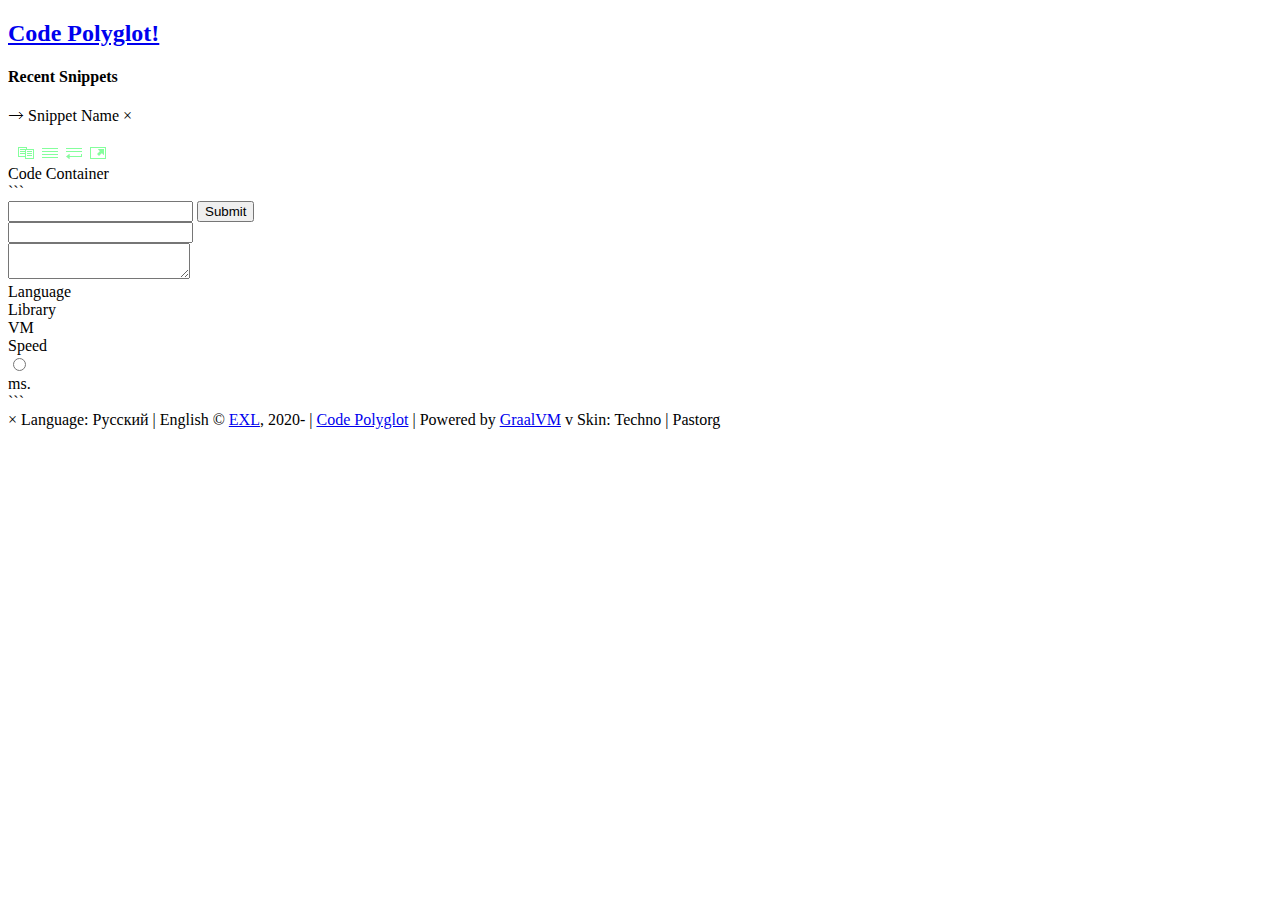
==== src/main/resources/templates/index.html @ 4a524e2d "Fix button bar" ====
<!DOCTYPE html>
<html lang="ru" xmlns:th="http://www.thymeleaf.org" xmlns:sec="http://www.thymeleaf.org" th:lang="${lang}">
	<head>
		<title th:text="#{code.title}">Code Polyglot!</title>
		<meta charset="UTF-8">
		<meta property="og:title" th:content="#{code.title}"/>
		<!-- TODO: Favicon meta property="og:image" content="icon/apple-touch-icon.png"/-->
		<meta property="og:site_name" th:content="#{code.title}"/>
		<meta property="og:description" th:content="#{code.desc}"/>
		<!-- TODO: Favicon -->
		<link rel="stylesheet" type="text/css" th:href="@{/css/__${skin}__/code.css}"/>
		<link rel="stylesheet" type="text/css" th:if="${highlight == T(ru.exlmoto.code.highlight.enumeration.Mode).HighlightJs}" th:href="@{/css/__${skin}__/hjs.css}"/>
		<link rel="stylesheet" type="text/css" th:unless="${highlight == T(ru.exlmoto.code.highlight.enumeration.Mode).HighlightJs}" th:href="@{/css/__${skin}__/merged.css}"/>
		<script defer type="text/javascript" th:src="@{/js/code.js}"></script>
	</head>
	<body>
		<div class="page">
			<div id="panel" class="sidebar">
				<a id="logo" href="/" th:title="#{code.title}"><h2 class="block center header" th:text="#{code.title}">Code Polyglot!</h2></a>
				<div class="block recent">
					<h4 class="center header" th:text="#{code.recent}">Recent Snippets</h4>
					<div th:if="${!snippets.isEmpty()}">
						<div class="arrow" th:each="snippet : ${snippets}" th:with="name=${snippet.getFirst()},address=${'/' + snippet.getSecond()},delete=${'/delete/' + snippet.getSecond()}">
							🡒 <a th:href="${address}" th:text="${name}" th:title="${name}">Snippet Name</a> <a class="right" sec:authorize="isAuthenticated()" th:href="${delete}" th:title="#{code.delete}">×</a>
						</div>
					</div>
				</div>
			</div>
			<form id="code-form" method="post" th:action="@{/edit}" th:object="${form}">
				<div class="content block" th:if="${info}">
					<h2 class="info" th:text="#{__${info}__}"></h2>
				</div>
				<div class="content block" th:if="${code}">
					<h2 th:if="*{title}" th:with="head=*{title}">
						<span th:text="${head} + ' |'"></span> <span th:text="*{date}"></span>
					</h2>
				</div>
				<div class="content block" th:if="${code}">
					<div class="buttons">
						<span id="copy-label" class="hide" th:text="#{code.toolbar.copied}"></span><span class="super">&nbsp;</span>
						<img id="button-copy" class="img-button" width="20" height="16" src="../static/img/techno/copy.png" th:src="@{/img/__${skin}__/copy.png}" alt="Copy" th:alt="#{code.toolbar.copy}" th:title="#{code.toolbar.copy}"/>
						<img id="button-wide" class="img-button" width="20" height="16" src="../static/img/techno/wide.png" th:src="@{/img/__${skin}__/wide.png}" alt="Toggle Sidebar" th:alt="#{code.toolbar.wide}" th:title="#{code.toolbar.wide}"/>
						<img id="button-wrap" class="img-button" width="20" height="16" src="../static/img/techno/wrap.png" th:src="@{/img/__${skin}__/wrap.png}" alt="Toggle Wrap" th:alt="#{code.toolbar.wrap}" th:title="#{code.toolbar.wrap}"/>
						<a target="_blank" th:href="@{/api/raw/__${id}__}">
							<img id="button-raw" class="img-button" width="20" height="16" src="../static/img/techno/raw.png" th:src="@{/img/__${skin}__/raw.png}" alt="Raw" th:alt="#{code.toolbar.raw}" th:title="#{code.toolbar.raw}"/>
						</a>
					</div>
					<div id="code" class="highlight hljs" th:utext="${code}">Code Container</div>
				</div>
				<div class="content block grid">
					<div>
						<div class="markdown inline">```</div>
						<label>
							<input id="options" maxlength="64" type="text" th:field="*{options}" th:placeholder="#{code.options.placeholder}" th:title="#{code.options.title}"/>
						</label>
						<input class="button" type="submit" th:value="#{code.button}"/>
					</div>
					<div>
						<label>
							<input id="title" maxlength="64" type="text" th:field="*{title}" th:placeholder="#{code.title.placeholder}"/>
						</label>
					</div>
					<div>
						<label>
							<textarea id="code-area" th:maxlength="${length}" th:field="*{code}" th:autofocus="${code} ? 'false' : 'true'" th:placeholder="#{code.area.placeholder}"></textarea>
						</label>
					</div>
					<div id="highlight">
						<div class="table">
							<div class="table-row">
								<div class="table-cell"></div>
								<div class="table-cell" th:text="#{code.table.lang}">Language</div>
								<div class="table-cell" th:text="#{code.table.library}">Library</div>
								<div class="table-cell" th:text="#{code.table.vm}">VM</div>
								<div class="table-cell" th:text="#{code.table.speed}">Speed</div>
							</div>
							<div class="table-row" th:each="mode : ${T(ru.exlmoto.code.highlight.enumeration.Mode).values()}">
								<div class="table-cell">
									<label class="radio-container">
										<input type="radio" name="syntax" th:id="${mode}" th:value="${mode}" th:field="*{highlight}"/>
										<span class="radio-mark"></span>
									</label>
								</div>
								<div class="table-cell" th:text="${T(ru.exlmoto.code.highlight.enumeration.Mode).getLang(mode) + ' ' + versions.get(mode).getFirst()}"></div>
								<div class="table-cell" th:text="${T(ru.exlmoto.code.highlight.enumeration.Mode).getName(mode) + ' ' + versions.get(mode).getSecond()}"></div>
								<div class="table-cell" th:text="${T(ru.exlmoto.code.highlight.enumeration.Mode).getVm(mode)}"></div>
								<div class="table-cell" th:text="#{__${T(ru.exlmoto.code.highlight.enumeration.Mode).getSpeed(mode)}__}"></div>
							</div>
						</div>
						<div th:if="*{renderTime}">
							<span th:text="#{code.render.time}"></span>
							<span th:utext="*{renderTime}"></span>ms.
						</div>
					</div>
					<div class="markdown">```</div>
				</div>
			</form>
			<div class="footer block center">
				<span class="left">
					<a sec:authorize="isAuthenticated()" th:href="@{/logout}" th:title="#{code.logout}">×</a>
					<span th:text="#{code.lang}">Language:</span>
					<a th:href="${'/opts/?lang=techno'}" th:text="#{code.lang.ru}" th:title="#{code.lang.ru}">Русский</a>
					|
					<a th:href="${'/opts/?lang=en'}" th:text="#{code.lang.en}" th:title="#{code.lang.en}">English</a>
				</span>
				<span class="center">
					<span>© <a href="https://exlmoto.ru" title="EXL&#039;s Developer Blog" target="_blank">EXL</a>, 2020-</span><span th:text="${#dates.year(#dates.createNow())}"></span>
					|
					<a href="https://github.com/EXL/CodePolyglot" th:title="#{code.source}">Code Polyglot</a>
					|
					<span th:text="#{code.powered}">Powered by</span> <a href="https://www.graalvm.org/" title="GraalVM Community">GraalVM</a> v<span th:text="${version}"></span>
				</span>
				<span class="right">
					<span th:text="#{code.skin}">Skin:</span>
					<a title="Techno" th:href="${'/opts/?skin=techno'}">Techno</a>
					|
					<a title="Pastorg" th:href="${'/opts/?skin=pastorg'}">Pastorg</a>
				</span>
			</div>
		</div>
	</body>
</html>
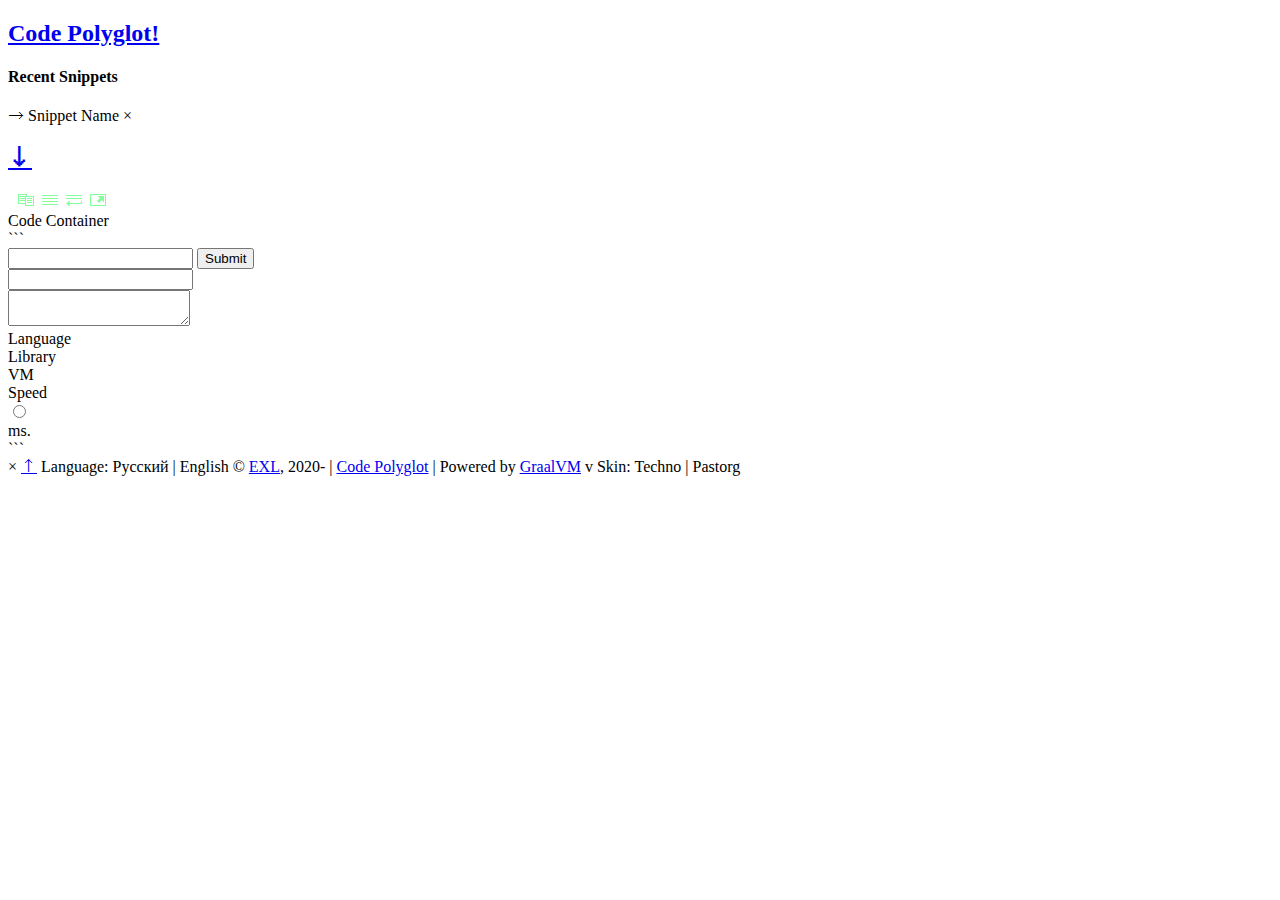
==== commit 88084d98: "Add arrow navigation" ====
--- a/src/main/resources/templates/index.html
+++ b/src/main/resources/templates/index.html
@@ -16,7 +16,7 @@
 	<body>
 		<div class="page">
 			<div id="panel" class="sidebar">
-				<a id="logo" href="/" th:title="#{code.title}"><h2 class="block center header" th:text="#{code.title}">Code Polyglot!</h2></a>
+				<a id="site-logo" href="/" th:title="#{code.title}"><h2 class="block center header" th:text="#{code.title}">Code Polyglot!</h2></a>
 				<div class="block recent">
 					<h4 class="center header" th:text="#{code.recent}">Recent Snippets</h4>
 					<div th:if="${!snippets.isEmpty()}">
@@ -32,7 +32,7 @@
 				</div>
 				<div class="content block" th:if="${code}">
 					<h2 th:if="*{title}" th:with="head=*{title}">
-						<span th:text="${head} + ' |'"></span> <span th:text="*{date}"></span>
+						<span th:text="${head} + ' |'"></span> <span th:text="*{date}"></span> <a href="#site-footer" th:title="#{code.arrow.down}">🡓</a>
 					</h2>
 				</div>
 				<div class="content block" th:if="${code}">
@@ -95,9 +95,10 @@
 					<div class="markdown">```</div>
 				</div>
 			</form>
-			<div class="footer block center">
+			<div id="site-footer" class="footer block center">
 				<span class="left">
 					<a sec:authorize="isAuthenticated()" th:href="@{/logout}" th:title="#{code.logout}">×</a>
+					<a href="#site-logo" th:title="#{code.arrow.up}">🡑</a>
 					<span th:text="#{code.lang}">Language:</span>
 					<a th:href="${'/opts/?lang=techno'}" th:text="#{code.lang.ru}" th:title="#{code.lang.ru}">Русский</a>
 					|
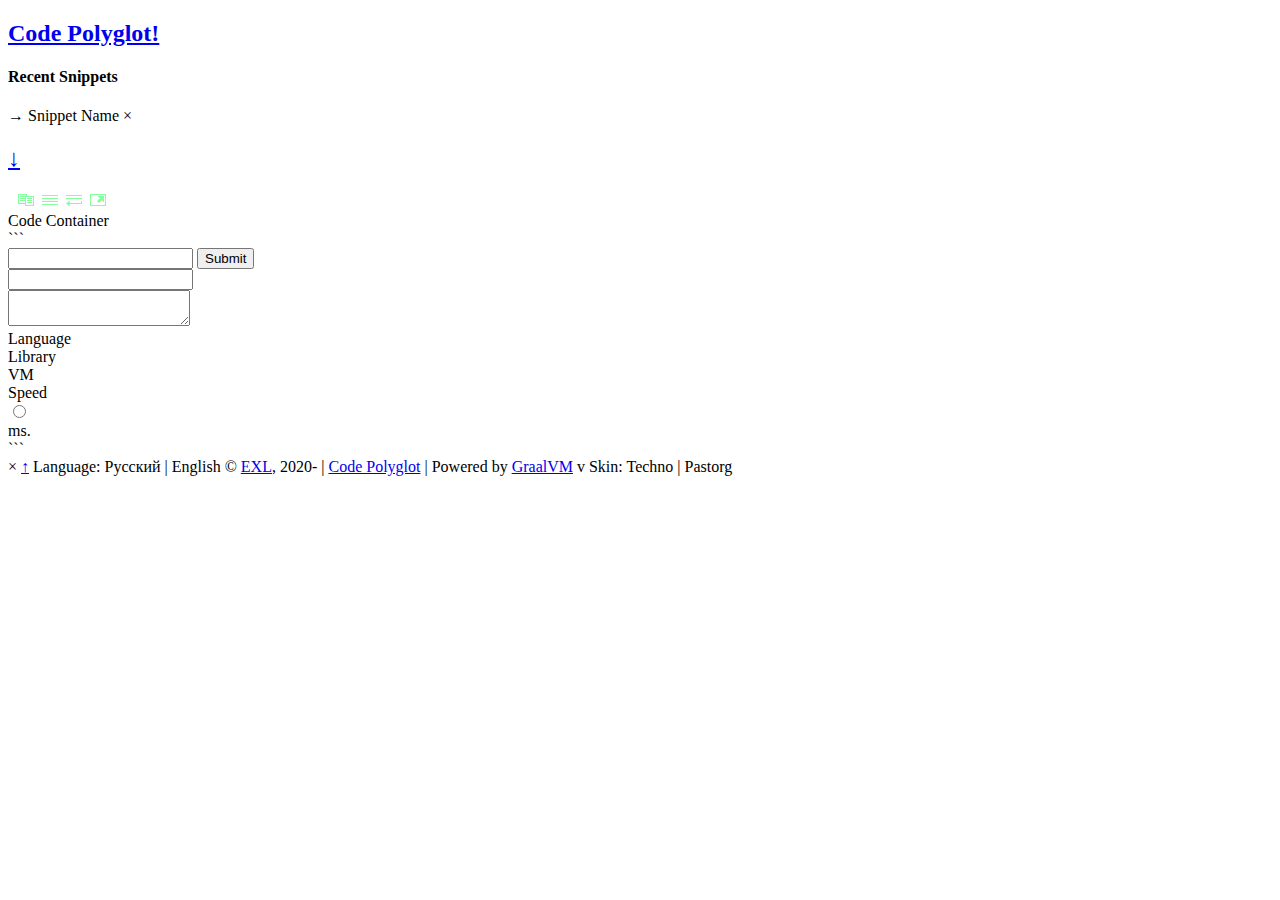
==== commit 01f63f0e: "Fix arrows" ====
--- a/src/main/resources/templates/index.html
+++ b/src/main/resources/templates/index.html
@@ -4,10 +4,12 @@
 		<title th:text="#{code.title}">Code Polyglot!</title>
 		<meta charset="UTF-8">
 		<meta property="og:title" th:content="#{code.title}"/>
-		<!-- TODO: Favicon meta property="og:image" content="icon/apple-touch-icon.png"/-->
+		<meta property="og:image" content="icon/apple-touch-icon.png"/>
 		<meta property="og:site_name" th:content="#{code.title}"/>
 		<meta property="og:description" th:content="#{code.desc}"/>
-		<!-- TODO: Favicon -->
+		<link rel="apple-touch-icon" sizes="180x180" href="../static/icon/apple-touch-icon.png" th:href="@{/icon/apple-touch-icon.png}">
+		<link rel="icon" type="image/png" sizes="32x32" href="../static/icon/favicon-32x32.png" th:href="@{/icon/favicon-32x32.png}">
+		<link rel="icon" type="image/png" sizes="16x16" href="../static/icon/favicon-16x16.png" th:href="@{/icon/favicon-16x16.png}">
 		<link rel="stylesheet" type="text/css" th:href="@{/css/__${skin}__/code.css}"/>
 		<link rel="stylesheet" type="text/css" th:if="${highlight == T(ru.exlmoto.code.highlight.enumeration.Mode).HighlightJs}" th:href="@{/css/__${skin}__/hjs.css}"/>
 		<link rel="stylesheet" type="text/css" th:unless="${highlight == T(ru.exlmoto.code.highlight.enumeration.Mode).HighlightJs}" th:href="@{/css/__${skin}__/merged.css}"/>
@@ -18,10 +20,10 @@
 			<div id="panel" class="sidebar">
 				<a id="site-logo" href="/" th:title="#{code.title}"><h2 class="block center header" th:text="#{code.title}">Code Polyglot!</h2></a>
 				<div class="block recent">
-					<h4 class="center header" th:text="#{code.recent}">Recent Snippets</h4>
+					<h4 id="site-recent-header" class="center header" th:text="#{code.recent}">Recent Snippets</h4>
 					<div th:if="${!snippets.isEmpty()}">
 						<div class="arrow" th:each="snippet : ${snippets}" th:with="name=${snippet.getFirst()},address=${'/' + snippet.getSecond()},delete=${'/delete/' + snippet.getSecond()}">
-							🡒 <a th:href="${address}" th:text="${name}" th:title="${name}">Snippet Name</a> <a class="right" sec:authorize="isAuthenticated()" th:href="${delete}" th:title="#{code.delete}">×</a>
+							→&nbsp;<a th:href="${address}" th:text="${name}" th:title="${name}">Snippet Name</a> <a class="right" sec:authorize="isAuthenticated()" th:href="${delete}" th:title="#{code.delete}">×</a>
 						</div>
 					</div>
 				</div>
@@ -32,7 +34,7 @@
 				</div>
 				<div class="content block" th:if="${code}">
 					<h2 th:if="*{title}" th:with="head=*{title}">
-						<span th:text="${head} + ' |'"></span> <span th:text="*{date}"></span> <a href="#site-footer" th:title="#{code.arrow.down}">🡓</a>
+						<span th:text="${head} + ' |'"></span> <span th:text="*{date}"></span> <a href="#site-footer" th:title="#{code.arrow.down}">↓</a>
 					</h2>
 				</div>
 				<div class="content block" th:if="${code}">
@@ -81,8 +83,8 @@
 										<span class="radio-mark"></span>
 									</label>
 								</div>
-								<div class="table-cell" th:text="${T(ru.exlmoto.code.highlight.enumeration.Mode).getLang(mode) + ' ' + versions.get(mode).getFirst()}"></div>
-								<div class="table-cell" th:text="${T(ru.exlmoto.code.highlight.enumeration.Mode).getName(mode) + ' ' + versions.get(mode).getSecond()}"></div>
+								<div class="table-cell" th:text="${T(ru.exlmoto.code.highlight.enumeration.Mode).getLang(mode) + ' ' + library_versions.get(mode).getFirst()}"></div>
+								<div class="table-cell" th:text="${T(ru.exlmoto.code.highlight.enumeration.Mode).getName(mode) + ' ' + library_versions.get(mode).getSecond()}"></div>
 								<div class="table-cell" th:text="${T(ru.exlmoto.code.highlight.enumeration.Mode).getVm(mode)}"></div>
 								<div class="table-cell" th:text="#{__${T(ru.exlmoto.code.highlight.enumeration.Mode).getSpeed(mode)}__}"></div>
 							</div>
@@ -95,10 +97,14 @@
 					<div class="markdown">```</div>
 				</div>
 			</form>
+			<div class="version">
+				<span th:text="#{code.version}"></span>
+				<span th:text="${application_version}"></span>
+			</div>
 			<div id="site-footer" class="footer block center">
 				<span class="left">
 					<a sec:authorize="isAuthenticated()" th:href="@{/logout}" th:title="#{code.logout}">×</a>
-					<a href="#site-logo" th:title="#{code.arrow.up}">🡑</a>
+					<a href="#site-logo" th:title="#{code.arrow.up}">↑</a>
 					<span th:text="#{code.lang}">Language:</span>
 					<a th:href="${'/opts/?lang=techno'}" th:text="#{code.lang.ru}" th:title="#{code.lang.ru}">Русский</a>
 					|
@@ -109,7 +115,7 @@
 					|
 					<a href="https://github.com/EXL/CodePolyglot" th:title="#{code.source}">Code Polyglot</a>
 					|
-					<span th:text="#{code.powered}">Powered by</span> <a href="https://www.graalvm.org/" title="GraalVM Community">GraalVM</a> v<span th:text="${version}"></span>
+					<span th:text="#{code.powered}">Powered by</span> <a href="https://www.graalvm.org/" title="GraalVM Community">GraalVM</a> v<span th:text="${graalvm_version}"></span>
 				</span>
 				<span class="right">
 					<span th:text="#{code.skin}">Skin:</span>
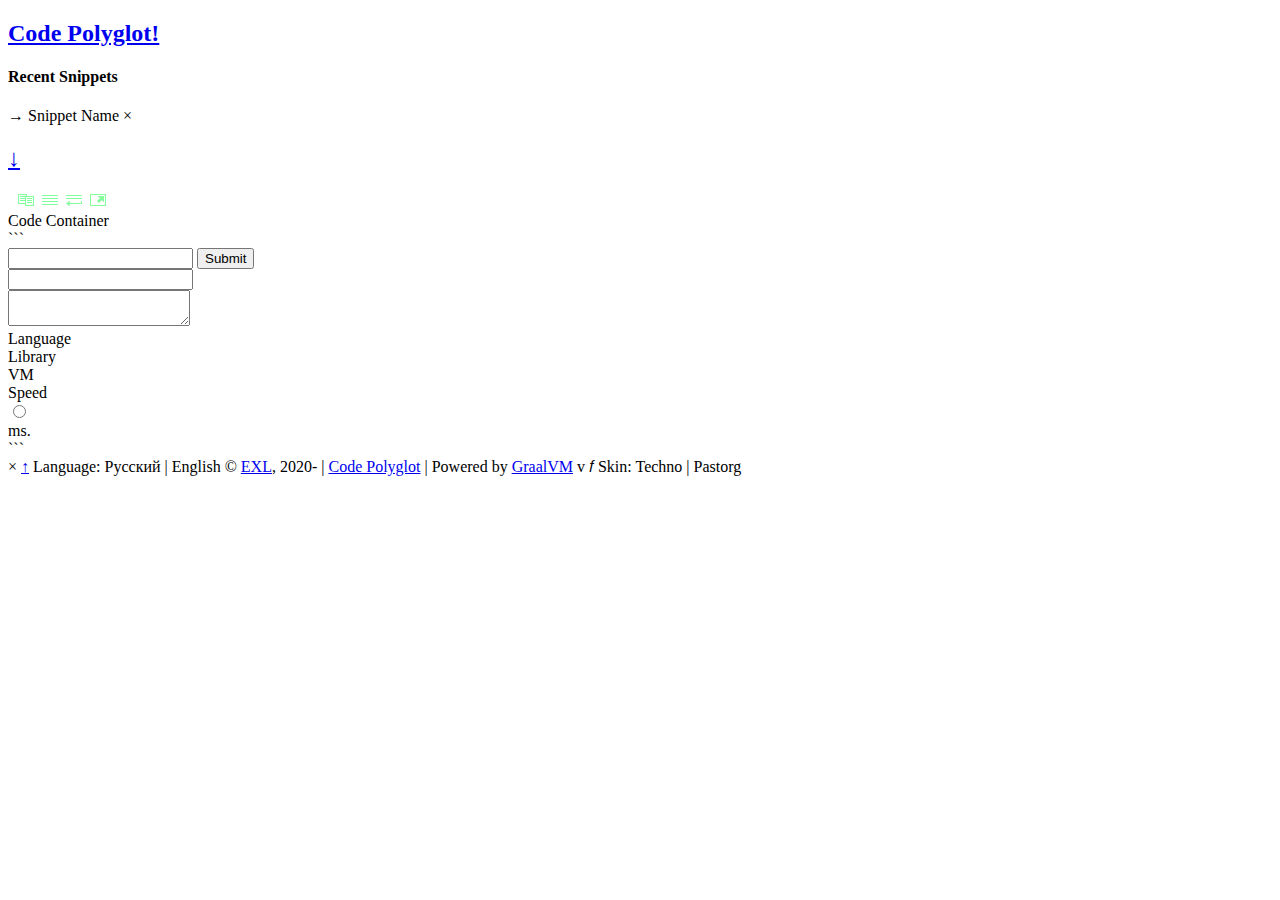
==== commit 77567d0f: "Do not forget synergy font" ====
--- a/src/main/resources/templates/index.html
+++ b/src/main/resources/templates/index.html
@@ -118,6 +118,7 @@
 					<span th:text="#{code.powered}">Powered by</span> <a href="https://www.graalvm.org/" title="GraalVM Community">GraalVM</a> v<span th:text="${graalvm_version}"></span>
 				</span>
 				<span class="right">
+					<a id="font" th:if="${#strings.equals(skin, 'techno')}" th:title="#{code.font}">𝑓</a>
 					<span th:text="#{code.skin}">Skin:</span>
 					<a title="Techno" th:href="${'/opts/?skin=techno'}">Techno</a>
 					|
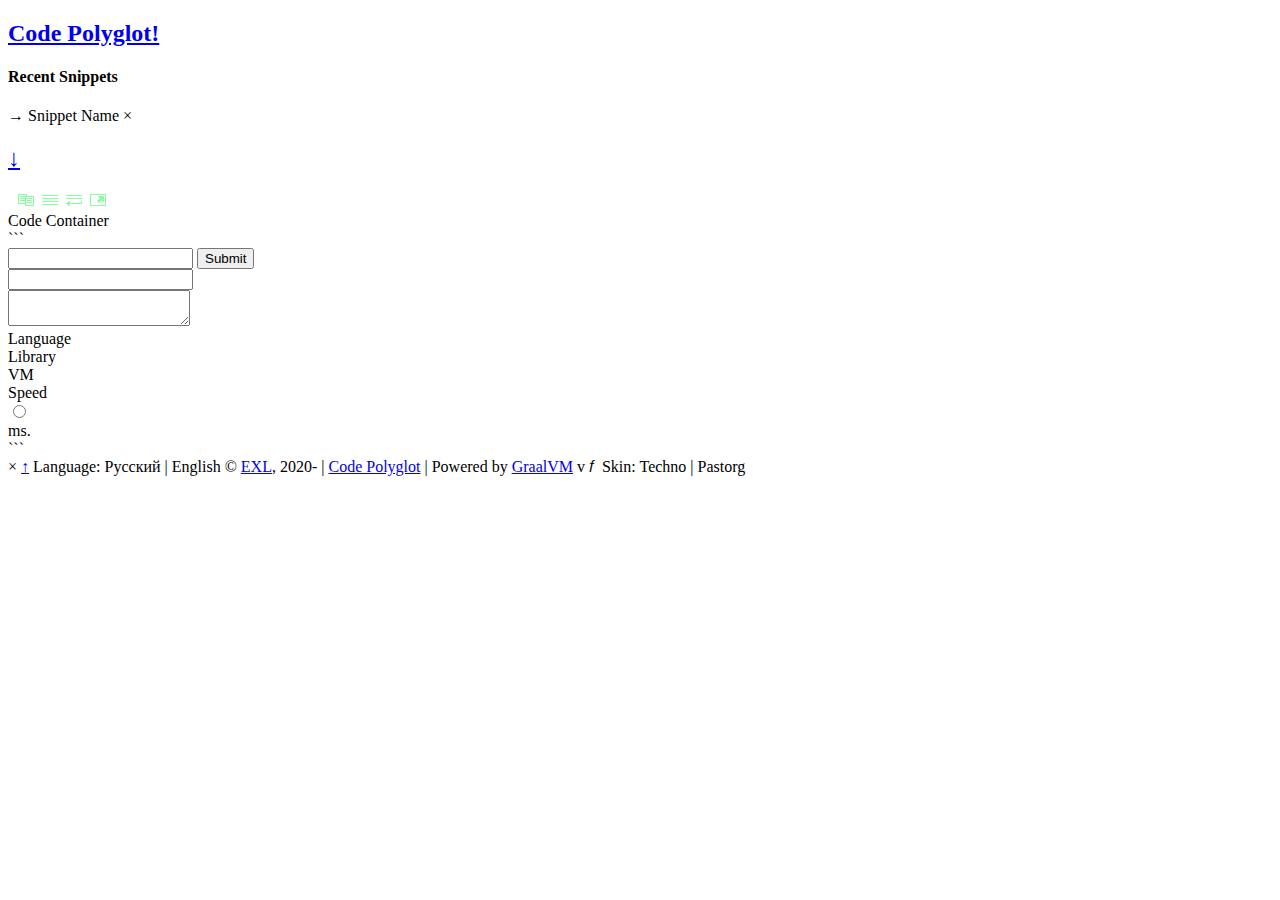
==== commit 0ff2c8d3: "Update screenshots" ====
--- a/src/main/resources/templates/index.html
+++ b/src/main/resources/templates/index.html
@@ -118,7 +118,7 @@
 					<span th:text="#{code.powered}">Powered by</span> <a href="https://www.graalvm.org/" title="GraalVM Community">GraalVM</a> v<span th:text="${graalvm_version}"></span>
 				</span>
 				<span class="right">
-					<a id="font" th:if="${#strings.equals(skin, 'techno')}" th:title="#{code.font}">𝑓</a>
+					<a id="font" th:if="${#strings.equals(skin, 'techno')}" th:title="#{code.font}">𝑓</a>&nbsp;
 					<span th:text="#{code.skin}">Skin:</span>
 					<a title="Techno" th:href="${'/opts/?skin=techno'}">Techno</a>
 					|
